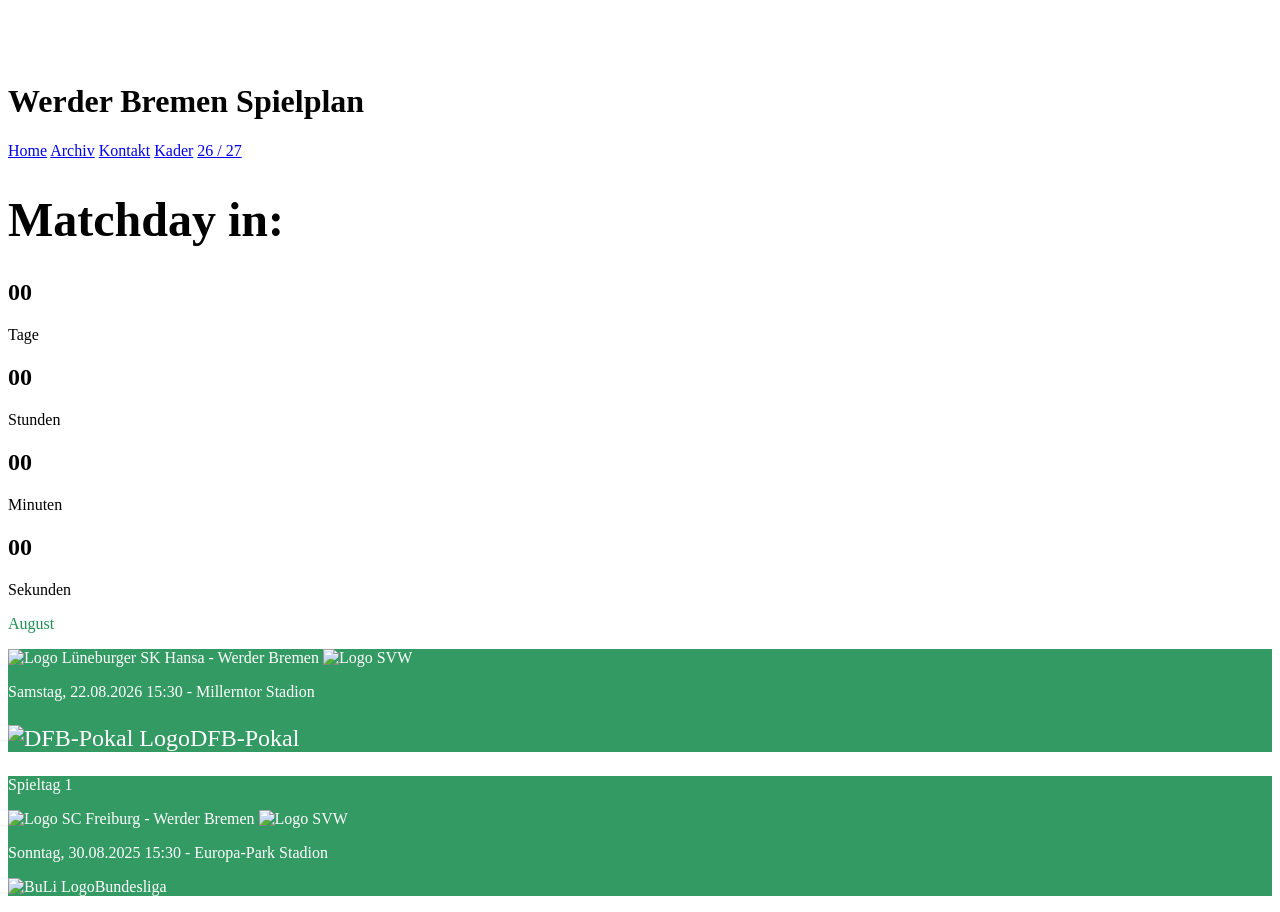
==== index.html @ 008bde71 "Add files via upload" ====
<!DOCTYPE html>
<html lang="de">

<head>
    <meta charset="UTF-8">
    <meta name="viewport" content="width=device-width, initial-scale=1.0">
    <title>Werder Spielplan</title>
    <link href="style.css" rel="stylesheet">
</head>

<body>
    <br><br><br>

    <div class="header">
        <h1 class="menü-headline">Werder Bremen Spielplan</h1>

        <nav class="menü">
            <a class="menü-link" href="index.html">Home</a>
            <a class="menü-link" href="archive.html">Archiv</a>
            <a class="menü-link" href="contact.html">Kontakt</a>
            <a class="menü-link" href="kader.html">Kader</a>
            <a class="menü-link" href="saison26-27.html">26 / 27</a>
        </nav>
    </div>

    <!-- Countdown -->
    <div class="container-countdown">
        <h1 id="countdown-label" style="font-size: 48px;">Matchday in:</h1>
        <div class="timebox">
            <div class="time">
                <h2 id="days">00</h2>
                <p>Tage</p>
            </div>
            <div class="time">
                <h2 id="hours">00</h2>
                <p>Stunden</p>
            </div>
            <div class="time">
                <h2 id="minutes">00</h2>
                <p>Minuten</p>
            </div>
            <div class="time">
                <h2 id="seconds">00</h2>
                <p>Sekunden</p>
            </div>
        </div>
    </div>

    <div class="bundesliga-aktuell">


        <nav class="month" style="color: rgb(29, 144, 83);">August</nav>


        <nav class="auswärtsspiel" style="background-color: rgb(29, 144, 83, 0.9);">
            <p class="mannschaft-schriftart-aktuell" style="color: rgb(255, 255, 255);">
                <img class="logo" src="clubs/Lüneburger_SK_Hansa_Logo.png" alt="Logo">
                Lüneburger SK Hansa - Werder Bremen
                <img class="logo" src="assets/SVW.png" alt="Logo SVW" style="width: 64px;">
            </p>
            <p class="daten" data-kickoff="2026-08-21T15:30:00"
                style="color: rgb(255, 255, 255); justify-content: center;">
                Samstag, 22.08.2026 15:30 - Millerntor Stadion</p>
            <p class="bundesliga-titel" style="color: rgb(255, 255, 255); font-size: 24px">
                <img class="bundesliga-logo" style="width: 48px;" src="assets/DFB-Pokal.png"
                    alt="DFB-Pokal Logo">DFB-Pokal
            </p>
        </nav>

        <!--MD 1-->
        <nav class="auswärtsspiel" style="background-color: rgb(29, 144, 83, 0.9);">
            <p class="spieltag-schriftart" style="color: rgb(255, 255, 255); ">
                Spieltag 1 </p>
            <p class="mannschaft-schriftart-archiv" style="color: rgb(255, 255, 255);">
                <img class="logo" src="assets/SC-Freiburg.png" alt="Logo">
                SC Freiburg - Werder Bremen
                <img class="logo" src="assets/SVW.png" alt="Logo SVW">
            </p>

            <p class="daten" style="color: rgb(255, 255, 255); justify-content: center;">
                Sonntag, 30.08.2025 15:30 - Europa-Park Stadion</p>
            <p class="bundesliga-titel" style="color: rgb(255, 255, 255); border-radius: 16px;">
                <img class="bundesliga-logo" style="width: 48px;" src="assets/Bundesliga-logo.png" alt="BuLi Logo">Bundesliga
            </p>
        </nav>

    </div>

    



    <!-- Animierter Hintergrund (nicht anfassen) -->
    <div>
        <div class="wave"></div>
        <div class="wave"></div>
        <div class="wave"></div>
    </div>

    <script src="script.js"></script>
    <!-- Die src muss ganz unten stehen -->
</body>

</html>
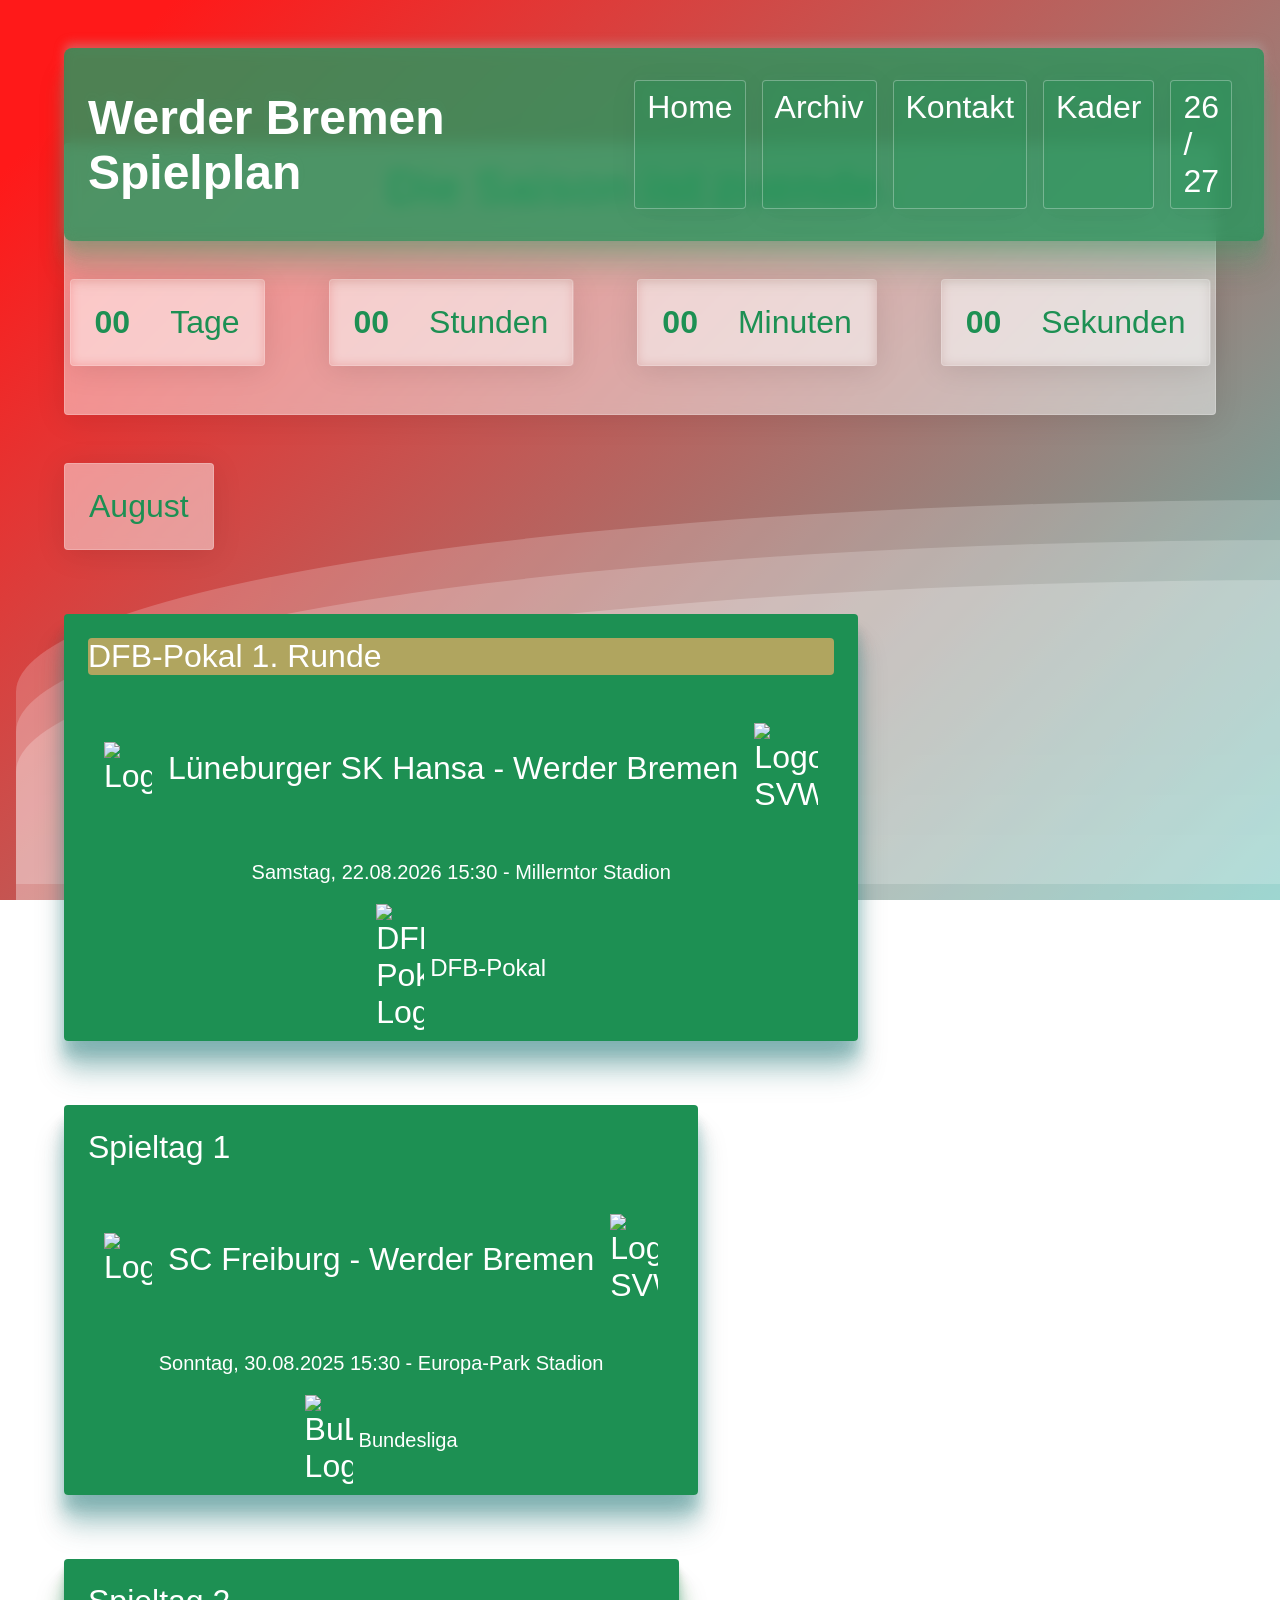
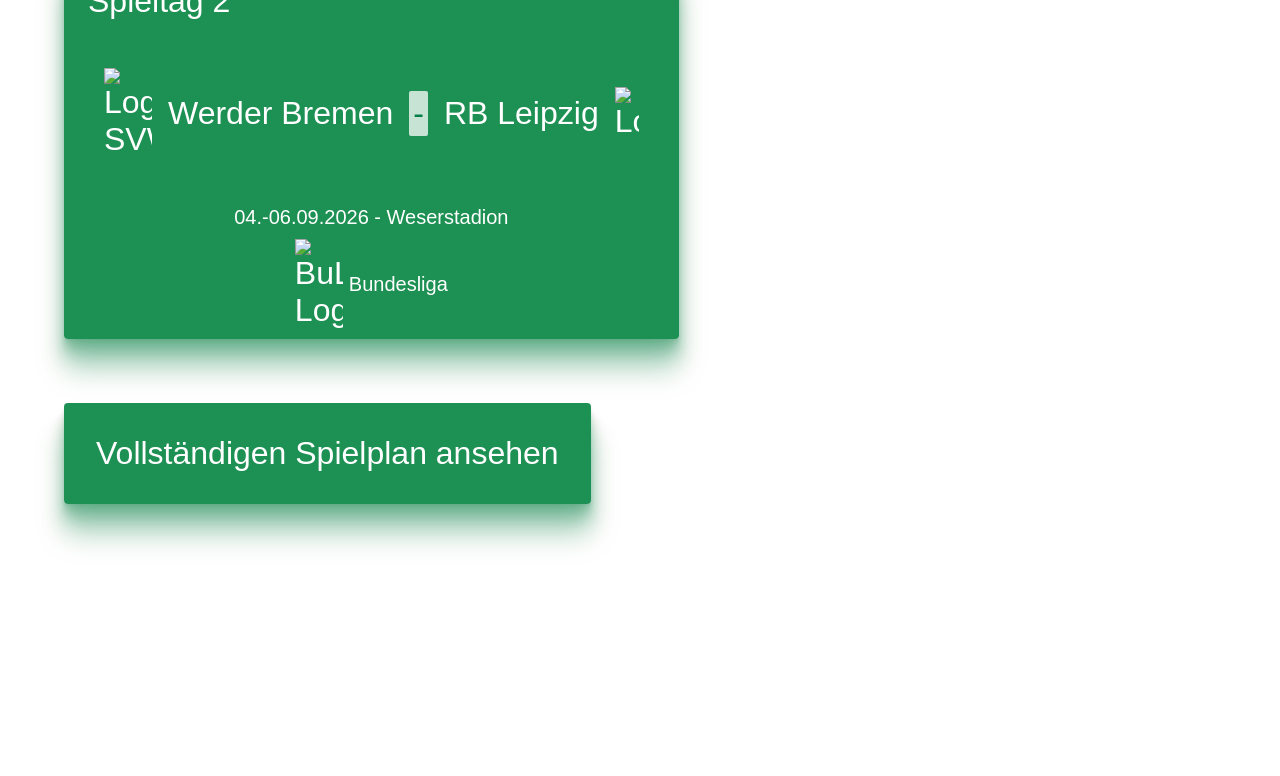
==== commit 77c231fa: "Add files via upload" ====
--- a/index.html
+++ b/index.html
@@ -53,6 +53,8 @@
 
 
         <nav class="auswärtsspiel" style="background-color: rgb(29, 144, 83, 0.9);">
+            <p class="spieltag-schriftart" style="color: rgb(255, 255, 255); background-color: rgb(176, 165, 95); border-radius: 4px;">
+                DFB-Pokal 1. Runde</p>
             <p class="mannschaft-schriftart-aktuell" style="color: rgb(255, 255, 255);">
                 <img class="logo" src="clubs/Lüneburger_SK_Hansa_Logo.png" alt="Logo">
                 Lüneburger SK Hansa - Werder Bremen
@@ -84,6 +86,30 @@
             </p>
         </nav>
 
+        <!--MD 2-->
+        <nav class="heimspiel" style="background-color: rgb(29, 144, 83, 0.9);">
+            <p class="spieltag-schriftart" style="color: rgb(255, 255, 255);">
+                Spieltag 2
+            </p>
+            <p class="mannschaft-schriftart-archiv" style="color: rgb(255, 255, 255);">
+                <img class="logo" src="assets/SVW.png" alt="Logo SVW">
+                Werder Bremen <span class="ergebnis"> - </span> RB Leipzig
+                <img class="logo-ersatz-rbl" src="assets/Red-Bull.png" alt="Logo">
+            </p>
+
+
+            <p class="daten" style="color: rgb(255, 255, 255); justify-content: center;">
+                04.-06.09.2026 - Weserstadion
+            </p>
+            <p class="bundesliga-titel" style="color: rgb(255, 255, 255); border-radius: 16px;">
+                <img class="bundesliga-logo" style="width: 48px;" src="assets/Bundesliga-logo.png" alt="BuLi Logo">Bundesliga
+            </p>
+        </nav>
+
+        <a href="saison26-27.html" class="heimspiel" style="background-color: rgb(29, 144, 83, 0.9); color: white; text-decoration: none; margin-bottom: 240px; padding: 32px;">
+            Vollständigen Spielplan ansehen
+        </a>
+
     </div>
 
     
--- a/style.css
+++ b/style.css
@@ -0,0 +1,1084 @@
+* {
+    font-size: 32px;
+    margin: 16px;
+    padding: 0px;
+}
+
+
+.header {
+    position: fixed;
+    width: 92.5%;
+    /*border: red solid 1px;*/
+    color: rgb(255, 255, 255);
+    background-color: rgba(29, 144, 83, 0.75);
+    backdrop-filter: blur(7.5px);
+    border-radius: 8px;
+    margin: 48px;
+    padding: 8px;
+    box-shadow: 0px 1px 1px rgba(29, 144, 83, 0.03),
+        0px 5px 4px rgba(29, 144, 83, 0.06),
+        0px 12px 9px rgba(29, 144, 83, 0.09),
+        0px 20px 16px rgba(29, 144, 83, 0.12),
+        0px 32px 25px rgba(29, 144, 83, 0.15);
+    display: flex;
+    flex-direction: row;
+    justify-content: space-between;
+    align-items: center;
+    top: 0px;
+    z-index: 999;
+    transition: all 500ms ease-in-out;
+}
+
+/*.header {
+    position: fixed;
+    width: 92.5%;
+    color: rgb(255, 255, 255);
+    text-shadow: black 5px 5px 7.5px;
+    background-color: rgba(29, 144, 83, 0.75);
+    backdrop-filter: blur(7.5px);
+    border-radius: 32px;
+    margin: 48px;
+    padding: 8px;
+    box-shadow: 0px 1px 1px rgba(29, 144, 83, 0.03),
+        0px 5px 4px rgba(29, 144, 83, 0.06),
+        0px 12px 9px rgba(29, 144, 83, 0.09),
+        0px 20px 16px rgba(29, 144, 83, 0.12),
+        0px 32px 25px rgba(29, 144, 83, 0.15);
+    display: flex;
+    flex-direction: row;
+    justify-content: space-between;
+    align-items: center;
+    top: 0px;
+    z-index: 999;
+    transition: all 500ms ease-in-out;
+}
+*/
+
+
+.menü-headline {
+    /*border: red solid solid 1px;*/
+    font-size: 48px;
+}
+
+.menü {
+    /*border: orange solid 1px;*/
+    display: flex;
+}
+
+.menü-link {
+    color: rgb(255, 255, 255);
+    text-decoration: none;
+    padding: 8px 12px;
+    border-radius: 8px;
+    background-color: rgba(255, 0, 0, 0.35);
+    margin: 8px;
+    transition: all 0.25s ease-in-out;
+    display: inline-block;
+    background: rgba(29, 144, 83, 0.25);
+    border-radius: 4px;
+    box-shadow: 0 4px 30px rgba(0, 0, 0, 0.05);
+    border: 1px solid rgba(255, 255, 255, 0.3);
+    gap: 16px;
+}
+
+.menü-link:hover {
+    background-color: rgba(33, 196, 109, 0.5);
+    transform: scale(1.1);
+    border: 1px solid white;
+    box-shadow: 0 4px 12px rgba(0, 0, 0, 0.25), inset 0 0 10px rgba(255, 255, 255, 0.2);
+    cursor: pointer;
+}
+
+.menü-link:active {
+    transform: scale(0.98);
+    box-shadow: 0 2px 6px rgba(0, 0, 0, 0.5), inset 0 2px 4px rgba(0, 0, 0, 0.3);
+}
+
+
+.bundesliga-aktuell {
+    /*border: red solid solid 1px;*/
+    display: flex;
+    flex-direction: column;
+    align-items: flex-start;
+}
+
+.bundesliga-archiv {
+    /*border: red solid solid 1px;*/
+    display: flex;
+    flex-direction: column;
+    align-items: flex-start;
+}
+
+/* Hintergrund für index.html (aktuelle Saison) */
+body {
+    --heimspiel-bg: url(assets/bg-heim-26-27.png);
+    --heimspiel-bg-size: 264px;
+    --heimspiel-bg-repeat: repeat;
+    --auswaertsspiel-bg: url(assets/bg-away-26-27.png);
+    --auswaerts-bg-size: 264px;
+    --auswaerts-bg-repeat: repeat;
+    --heimspiel-shadow: 0px 1px 0px rgba(2, 125, 69, 0.03),
+        0px 2px 2px rgba(2, 125, 69, 0.05),
+        0px 5px 4px rgba(2, 125, 69, 0.08),
+        0px 8px 8px rgba(2, 125, 69, 0.10),
+        0px 13px 12px rgba(2, 125, 69, 0.13),
+        0px 18px 17px rgba(2, 125, 69, 0.15),
+        0px 25px 24px rgba(2, 125, 69, 0.18),
+        0px 32px 31px rgba(2, 125, 69, 0.20);
+    --auswaertsspiel-shadow: 0px 13px 12px rgba(16, 106, 106, 0.13),
+        0px 18px 17px rgba(16, 106, 106, 0.15),
+        0px 25px 24px rgba(16, 106, 106, 0.18),
+        0px 32px 31px rgba(16, 106, 106, 0.20);
+}
+
+/* Hintergrund für saison25-26.html */
+body.saison26-27 {
+    --heimspiel-bg: url(assets/bg-heim-26-27.png);
+    --heimspiel-bg-size: 875px;
+    --heimspiel-bg-repeat: repeat;
+    --auswaertsspiel-bg: url(assets/bg-away-26-27.png);
+    --auswaerts-bg-size: 264px;
+    --auswaerts-bg-repeat: repeat;
+}
+
+/* Hintergrund für saison25-26.html */
+body.saison25-26 {
+    --heimspiel-bg: url(assets/bg-heim-25-26.png);
+    --heimspiel-bg-size: 264px;
+    --heimspiel-bg-repeat: repeat;
+    --auswaertsspiel-bg: linear-gradient(180deg, #1c4541, #167976);
+}
+
+/* Hintergrund für saison24-25.html */
+body.saison24-25 {
+    --heimspiel-bg: url(assets/bg-heim-24-25.png);
+    --heimspiel-bg-size: 464px;
+    --heimspiel-bg-repeat: repeat;
+    --auswaertsspiel-bg: url(assets/bg-away-24-25.png);
+    --auswaerts-bg-size: 1280px;
+    --auswaerts-bg-repeat: repeat;
+    --heimspiel-shadow: 0px 3px 0px rgba(24, 79, 54, 0.08),
+        0px 8px 18px rgba(24, 79, 54, 0.25),
+        0px 18px 36px rgba(24, 79, 54, 0.3);
+    --auswaertsspiel-shadow: 0px 1px 1px rgba(246, 236, 226, 0.03),
+        0px 5px 4px rgba(246, 236, 226, 0.06),
+        0px 12px 9px rgba(246, 236, 226, 0.09),
+        0px 20px 15px rgba(246, 236, 226, 0.12),
+        0px 32px 24px rgba(246, 236, 226, 0.15);
+
+}
+
+.heimspiel {
+    /*border: green solid 1px;*/
+    border-radius: 4px;
+    margin: 32px;
+    padding: 8px;
+    display: flex;
+    flex-direction: column;
+    background-image: var(--heimspiel-bg);
+    background-size: var(--heimspiel-bg-size);
+    background-repeat: var(--heimspiel-bg-repeat);
+    box-shadow: var(--heimspiel-shadow);
+
+}
+
+.mannschaft-schriftart-aktuell {
+    font: white;
+    display: flex;
+    align-items: center;
+}
+
+.mannschaft-schriftart-archiv {
+    font: white;
+    display: flex;
+    align-items: center;
+}
+
+body[class*="saison"] .spieltag-schriftart,
+body[class*="saison"] .heimspiel-schriftart,
+body[class*="saison"] .daten {
+    width: fit-content;
+    align-self: center;
+    padding: 4px;
+}
+
+body[class*="saison"] .bundesliga {
+    margin-top: 180px;
+}
+
+.ergebnis {
+    background-color: rgba(255, 255, 255, 0.75);
+    border-radius: 2px;
+    padding: 4px;
+    color: rgb(2, 125, 69);
+}
+
+.auswärtsspiel {
+    /*border: blue solid 1px;*/
+    border-radius: 4px;
+    margin: 32px;
+    padding: 8px;
+    display: flex;
+    flex-direction: column;
+    background: var(--auswaertsspiel-bg);
+    background-size: var(--auswaerts-bg-size);
+    background-repeat: var(--auswaerts-bg-repeat);
+    box-shadow: var(--auswaertsspiel-shadow);
+}
+
+
+
+.torschuetze-liste {
+    --icon-size: 24px;
+    --icon-clearance: 40px;
+    /* Abstand rund um den Ball */
+    position: relative;
+    display: flex;
+    align-items: flex-start;
+    width: 100%;
+    margin: 0 auto 16px auto;
+
+}
+
+.torschuetze-icon {
+    position: absolute;
+    left: 50%;
+    top: 8px;
+    transform: translateX(-50%);
+    width: var(--icon-size);
+    margin: 0;
+}
+
+.torschuetze-heim {
+    flex: 1;
+    display: flex;
+    justify-content: flex-end;
+    text-align: right;
+    padding-right: calc(var(--icon-size) / 2 + var(--icon-clearance));
+}
+
+.torschuetze-heim-heimspiel {
+    flex: 1;
+    display: flex;
+    justify-content: flex-end;
+    text-align: right;
+    padding-right: calc(var(--icon-size) / 2 + var(--icon-clearance));
+}
+
+.torschuetze-auswaerts {
+    flex: 1;
+    display: flex;
+    justify-content: flex-start;
+    text-align: left;
+    padding-left: calc(var(--icon-size) / 2 + var(--icon-clearance));
+    font-size: 16px;
+}
+
+.torschuetze-auswaerts-heimspiel {
+    flex: 1;
+    display: flex;
+    justify-content: flex-start;
+    text-align: left;
+    padding-left: calc(var(--icon-size) / 2 + var(--icon-clearance));
+    font-size: 16px;
+}
+
+.torschuetze-heim ul,
+.torschuetze-auswaerts ul {
+    margin: 0;
+    padding: 8px 12px;
+    list-style: none;
+    border-radius: 4px;
+    background-color: rgba(255, 255, 255, 0.15);
+    display: inline-block;
+    min-width: 320px;
+    /* hier Breite einstellen */
+}
+
+.torschuetze-heim-heimspiel ul,
+.torschuetze-auswaerts-heimspiel ul {
+    margin: 0;
+    padding: 8px 12px;
+    list-style: none;
+    border-radius: 4px;
+    display: inline-block;
+    min-width: 320px;
+    /* hier Breite einstellen */
+}
+
+.torschuetze-heim li,
+.torschuetze-auswaerts li {
+    margin: 0;
+    padding: 0;
+    font-size: 16px;
+}
+
+.torschuetze-heim-heimspiel li,
+.torschuetze-auswaerts-heimspiel li {
+    margin: 0;
+    padding: 0;
+    font-size: 16px;
+}
+
+.torschuetze-heim ul li,
+.torschuetze-auswaerts ul li {
+    font-size: 24px !important;
+    line-height: 1.25;
+}
+
+.torschuetze-heim-heimspiel ul li,
+.torschuetze-auswaerts-heimspiel ul li {
+    font-size: 24px !important;
+    line-height: 1.25;
+}
+
+
+.daten {
+    /*border: red solid solid 1px;*/
+    font-size: 20px;
+    display: flex;
+    justify-self: start;
+}
+
+.weserstadion-icon {
+    width: 40px;
+    height: 40px;
+    object-fit: contain;
+    flex-shrink: 0;
+    margin: 0;
+}
+
+.weserstadion-titel {
+    font-size: 20px;
+    display: flex;
+    justify-content: center;
+    align-items: center;
+    gap: 6px;
+    width: max-content;
+    margin: 2px auto 0 auto;
+    padding: 2px 8px;
+}
+
+.heimspiel .daten+.weserstadion-titel {
+    margin-top: -10px;
+}
+
+.bundesliga-logo {
+    width: 24px;
+    margin: 0;
+}
+
+.bundesliga-titel {
+    font-size: 20px;
+    display: flex;
+    justify-content: center;
+    align-items: center;
+    gap: 6px;
+    width: max-content;
+    margin: 2px auto 0 auto;
+    padding: 2px 8px;
+}
+
+.heimspiel .daten+.bundesliga-titel {
+    margin-top: -8px;
+}
+
+.heimspiel .weserstadion-titel+.bundesliga-titel {
+    margin-top: 4px;
+}
+
+.month {
+    /*border: red solid solid 1px;*/
+    border-radius: 4px;
+    padding: 24px;
+    margin: 32px;
+
+    background: rgba(255, 255, 255, 0.47);
+    border-radius: 4px;
+    box-shadow: 0 4px 30px rgba(0, 0, 0, 0.1);
+    backdrop-filter: blur(6px);
+    -webkit-backdrop-filter: blur(4.5px);
+    border: 1px solid rgba(255, 255, 255, 0.2);
+}
+
+.hin-rueck-runde {
+    /*border: red solid solid 1px;*/
+    border-radius: 4px;
+    padding: 24px;
+    margin: 32px;
+    margin-top: 208px;
+    background: rgba(255, 255, 255, 0.47);
+    border-radius: 4px;
+    box-shadow: 0 4px 30px rgba(0, 0, 0, 0.1);
+    backdrop-filter: blur(6px);
+    -webkit-backdrop-filter: blur(4.5px);
+    border: 1px solid rgba(255, 255, 255, 0.2);
+}
+
+.container-countdown {
+    /*border: red solid solid 1px;*/
+    border-radius: 4px;
+    background-color: rgb(29, 144, 83);
+    flex-direction: column;
+    display: flex;
+    align-items: center;
+    justify-content: center;
+    padding: 0px;
+    margin-left: 48px;
+    margin-right: 48px;
+    color: rgb(29, 144, 83);
+
+    background: rgba(255, 255, 255, 0.47);
+    border-radius: 4px;
+    box-shadow: 0 4px 30px rgba(0, 0, 0, 0.1);
+    backdrop-filter: blur(6px);
+    -webkit-backdrop-filter: blur(4.5px);
+    border: 1px solid rgba(255, 255, 255, 0.2);
+}
+
+.timebox {
+    /*border: rgb(0, 255, 0) solid 1px;*/
+    border-radius: 4px;
+    display: flex;
+    flex-direction: row;
+}
+
+.time {
+    /*border: blue solid 1px;*/
+    border-radius: 4px;
+    display: flex;
+    flex-direction: row;
+    margin: 32px;
+    gap: 8px;
+    padding: 8px;
+    background: rgba(255, 255, 255, 0.1);
+    border-radius: 4px;
+    box-shadow: 0 4px 30px rgba(0, 0, 0, 0.1);
+    backdrop-filter: blur(6px);
+    -webkit-backdrop-filter: blur(6px);
+    border: 1px solid rgba(255, 255, 255, 0.2);
+}
+
+.logo {
+    width: 48px;
+}
+
+.logo-ersatz-hsv {
+    width: 64px;
+}
+
+.logo-ersatz-rbl {
+    width: 24px;
+}
+
+.kader {
+    /*border: red solid solid 1px;*/
+    display: flex;
+    flex-direction: column;
+    align-items: flex-start;
+}
+
+.position-1 {
+    /*border: red solid solid 1px;*/
+    border-radius: 4px;
+    padding: 24px;
+    margin: 32px;
+    margin-top: 208px;
+    background: rgba(255, 255, 255, 0.47);
+    border-radius: 4px;
+    box-shadow: 0 4px 30px rgba(0, 0, 0, 0.1);
+    backdrop-filter: blur(6px);
+    -webkit-backdrop-filter: blur(4.5px);
+    border: 1px solid rgba(255, 255, 255, 0.2);
+}
+
+.player {
+    border-radius: 4px;
+    padding: 24px;
+    margin: 32px;
+    background: rgba(255, 255, 255, 0.47);
+    border-radius: 4px;
+    box-shadow: 0 4px 30px rgba(0, 0, 0, 0.1);
+    backdrop-filter: blur(6px);
+    -webkit-backdrop-filter: blur(4.5px);
+    border: 1px solid rgba(255, 255, 255, 0.2);
+}
+
+.player-name-row {
+    display: inline-flex;
+    align-items: center;
+    gap: 12px;
+    font-size: 48px;
+    font-family: "Arial Black";
+}
+
+.player-picture {
+    width: 256px
+}
+
+.country-flag {
+    display: block;
+}
+
+.germany {
+    font-family: sans-serif;
+    font-size: 64px;
+    font-weight: bold;
+    /* Hintergrundbild definieren */
+    background-image: url('assets/Deutschland.png');
+    /* Bild an Text anpassen */
+    background-clip: text;
+    -webkit-background-clip: text;
+    /* Textfarbe transparent machen */
+    color: transparent;
+    -webkit-text-fill-color: transparent;
+    /* Optional: Bildgröße anpassen */
+    background-size: 108px;
+}
+
+
+.position-2 {
+    /*border: red solid solid 1px;*/
+    border-radius: 4px;
+    padding: 24px;
+    margin: 32px;
+    margin-top: 64px;
+    background: rgba(255, 255, 255, 0.47);
+    border-radius: 4px;
+    box-shadow: 0 4px 30px rgba(0, 0, 0, 0.1);
+    backdrop-filter: blur(6px);
+    -webkit-backdrop-filter: blur(4.5px);
+    border: 1px solid rgba(255, 255, 255, 0.2);
+}
+
+
+.daten-spieler {
+    display: flex;
+    align-items: center;
+    font-weight: bold;
+}
+
+
+
+/* Animierter Hintergrund (nicht anfassen) */
+body {
+    margin: auto;
+    font-family: -apple-system, BlinkMacSystemFont, sans-serif;
+    overflow: auto;
+    background: linear-gradient(315deg, rgba(101, 0, 94, 1) 3%, rgba(60, 132, 206, 1) 38%, rgba(48, 238, 226, 1) 68%, rgba(255, 25, 25, 1) 98%);
+    animation: gradient 15s ease infinite;
+    background-size: 400% 400%;
+    background-attachment: fixed;
+}
+
+@keyframes gradient {
+    0% {
+        background-position: 0% 0%;
+    }
+
+    50% {
+        background-position: 100% 100%;
+    }
+
+    100% {
+        background-position: 0% 0%;
+    }
+}
+
+.wave {
+    background: rgb(255 255 255 / 25%);
+    border-radius: 1000% 1000% 0 0;
+    position: fixed;
+    width: 200%;
+    height: 12em;
+    animation: wave 10s -3s linear infinite;
+    transform: translate3d(0, 0, 0);
+    opacity: 0.8;
+    bottom: 0;
+    left: 0;
+    z-index: -1;
+}
+
+.wave:nth-of-type(2) {
+    bottom: -1.25em;
+    animation: wave 18s linear reverse infinite;
+    opacity: 0.8;
+}
+
+.wave:nth-of-type(3) {
+    bottom: -2.5em;
+    animation: wave 20s -1s reverse infinite;
+    opacity: 0.9;
+}
+
+.form-group {
+    border-radius: 4px;
+    font-size: 32px;
+    text-shadow: 5px 5px 5px rgba(0, 0, 0, 0.5);
+    color: rgb(255, 255, 255);
+    gap: 8px;
+    padding: 16px;
+    background: rgba(255, 255, 255, 0.2);
+    border-radius: 4px;
+    box-shadow: 0 4px 30px rgba(0, 0, 0, 0.1);
+    backdrop-filter: blur(5px);
+    -webkit-backdrop-filter: blur(5px);
+    border: 1px solid rgba(255, 255, 255, 0.3);
+}
+
+
+
+.contact-form {
+    border-radius: 4px;
+    position: absolute;
+    display: flex;
+    flex-direction: column;
+    margin: 48px;
+    padding: 32px;
+    gap: 16px;
+    margin-top: 224px;
+    background: rgb(29, 144, 83);
+    border-radius: 4px;
+    box-shadow: 0 4px 30px rgba(0, 0, 0, 0.1);
+    backdrop-filter: blur(5px);
+    -webkit-backdrop-filter: blur(5px);
+    border: 1px solid rgba(255, 255, 255, 0.3);
+}
+
+#name,
+#email,
+#subject,
+#message {
+    height: 48px;
+    font-size: 24px;
+    border-radius: 8px;
+}
+
+#message {
+    height: 150px
+}
+
+#submit {
+    font-size: 32px;
+    text-shadow: 5px 5px 5px rgba(0, 0, 0, 0.5);
+    color: rgb(255, 255, 255);
+    height: 64px;
+    background: rgba(255, 255, 255, 0.2);
+    border-radius: 6px;
+    box-shadow: 0 4px 30px rgba(0, 0, 0, 0.1);
+    backdrop-filter: blur(5px);
+    -webkit-backdrop-filter: blur(5px);
+    border: 1px solid rgba(255, 255, 255, 0.3);
+    transition: all 0.25s ease-in-out;
+
+}
+
+#submit:hover {
+    background-color: rgba(199, 199, 199, 0.7);
+    transform: scale(1.05);
+    border: 1px solid white;
+    box-shadow: 0 4px 12px rgba(0, 0, 0, 0.5), inset 0 0 10px rgba(255, 255, 255, 0.2);
+    text-decoration: underline;
+    text-decoration-thickness: 2px;
+    text-underline-offset: 4px;
+    cursor: pointer;
+}
+
+#submit:active {
+    transform: scale(0.99);
+    box-shadow: 0 2px 6px rgba(0, 0, 0, 0.5), inset 0 2px 4px rgba(0, 0, 0, 0.3);
+}
+
+
+
+.saison-auswahl {
+    width: calc(100% - 96px);
+    margin: 224px 48px 48px 48px;
+    display: flex;
+    flex-wrap: wrap;
+    gap: 24px;
+}
+
+.saison-link {
+    --season-accent: rgba(2, 125, 69, 0.75);
+    --season-bg: none;
+    min-height: 180px;
+    min-width: 300px;
+    max-width: 336px;
+    flex: 1 1 320px;
+    border-radius: 16px;
+    padding: 28px 32px;
+    color: rgb(255, 255, 255);
+    text-decoration: none;
+    display: flex;
+    flex-direction: column;
+    justify-content: flex-end;
+    gap: 4px;
+    background-image:
+        linear-gradient(180deg, rgba(0, 0, 0, 0.08), rgba(0, 0, 0, 0.65)),
+        var(--season-bg);
+    background-color: var(--season-accent);
+    background-repeat: repeat;
+    background-size: var(--season-size, 320px);
+    background-position: center;
+    box-shadow: 0 6px 24px rgba(0, 0, 0, 0.25);
+    transition: transform 0.25s ease, box-shadow 0.25s ease;
+}
+
+.saison-link:hover {
+    transform: translateY(-4px);
+    box-shadow: 0 12px 30px rgba(0, 0, 0, 0.35);
+}
+
+.saison-link-kicker {
+    font-size: 18px;
+    opacity: 0.9;
+}
+
+.saison-link-title {
+    font-size: 40px;
+}
+
+
+
+
+
+
+
+@keyframes wave {
+    2% {
+        transform: translateX(1);
+    }
+
+    25% {
+        transform: translateX(-25%);
+    }
+
+    50% {
+        transform: translateX(-50%);
+    }
+
+    75% {
+        transform: translateX(-25%);
+    }
+
+    100% {
+        transform: translateX(1);
+    }
+}
+
+
+/* Kader Format für PC */
+@media (min-width: 1250px) {
+    .kader {
+        display: grid;
+        grid-template-columns: minmax(0, 1fr) minmax(0, 1fr);
+        gap: 32px;
+        align-items: start;
+    }
+
+    .kader > .position-1,
+    .kader > .position-2 {
+        grid-column: 1 / -1;
+    }
+
+    .kader > .player {
+        margin: 0 32px 32px 32px;
+    }
+
+    .kader > .player:nth-of-type(even) {
+        justify-self: start;
+    }
+}
+
+
+/* Handy Format */
+@media(max-width: 600px) {
+
+    * {
+        padding-left: 0px;
+        margin-left: 4px;
+    }
+
+    .container-countdown {
+        flex-direction: column;
+        display: flex;
+        align-items: center;
+        justify-content: center;
+        padding: 0px;
+        margin: 0px;
+        font-size: 32px;
+    }
+
+    .timebox {
+        flex-direction: column;
+        display: flex;
+        justify-content: center;
+        align-items: center;
+    }
+
+    .time {
+        display: flex;
+        padding: 80px;
+        margin: 24px;
+    }
+
+    .logo {
+        width: 24px;
+    }
+
+    .logo-ersatz-hsv {
+        width: 40px;
+    }
+
+    .logo-ersatz-rbl {
+        width: 8px;
+    }
+
+    .header {
+        flex-direction: column;
+        align-items: center;
+        justify-content: center;
+        width: calc(100% - 64px);
+        margin: 8px;
+        padding: 8px;
+        gap: 16px;
+    }
+
+    .menü-headline {
+        font-size: 24px;
+        text-align: center;
+        margin: 12px 0 8px 0;
+    }
+
+    .menü {
+        display: flex;
+        flex-wrap: wrap;
+        justify-content: center;
+        margin: 0;
+        gap: 4px;
+    }
+
+    .menü-link {
+        font-size: 10px;
+        margin: 0;
+        padding: 12;
+    }
+
+    body[class*="saison"] .bundesliga {
+        margin-top: 180px;
+    }
+
+    .bundesliga-aktuell {
+        /*border: red solid solid 1px;*/
+        display: flex;
+        flex-direction: column;
+        align-items: flex-start;
+        width: 436px;
+        padding-left: 0px;
+        margin-left: 0px;
+    }
+
+    .bundesliga-archiv {
+        /*border: red solid solid 1px;*/
+        display: flex;
+        flex-direction: column;
+        align-items: flex-start;
+        width: 436px;
+    }
+
+    .mannschaft-schriftart-aktuell {
+        font-size: 12px;
+        font: white;
+        display: flex;
+        align-items: center;
+    }
+
+    .mannschaft-schriftart-archiv {
+        font-size: 12px;
+        font: white;
+        display: flex;
+        align-items: center;
+        margin: 0;
+    }
+
+    .heimspiel {
+        /*border: green solid 1px;*/
+        border-radius: 16px;
+        margin: 16px;
+        padding: 8px;
+        display: flex;
+        flex-direction: column;
+        background-image: var(--heimspiel-bg);
+        background-size: var(--heimspiel-bg-size);
+        background-repeat: var(--heimspiel-bg-repeat);
+        box-shadow: var(--heimspiel-shadow);
+        padding-left: 16px;
+        margin-left: 4px;
+
+    }
+
+    .auswärtsspiel {
+        font-size: 24px;
+        /*border: blue solid 1px;*/
+        border-radius: 16px;
+        margin: 16px;
+        padding: 8px;
+        display: flex;
+        flex-direction: column;
+        background: var(--auswaertsspiel-bg);
+        box-shadow: var(--auswaertsspiel-shadow);
+        padding-left: 16px;
+        margin-left: 4px;
+    }
+
+    .hin-rueck-runde {
+        padding-left: 16px;
+        margin-left: 4px;
+        font-weight: bold;
+    }
+
+    .month {
+        padding-left: 16px;
+        margin-left: 4px;
+        font-weight: bold;
+    }
+
+    .torschuetze-liste {
+        --icon-size: 18px;
+        --icon-clearance: 20px;
+        margin: 0 auto 12px auto;
+    }
+
+    .torschuetze-icon {
+        top: 6px;
+        width: var(--icon-size);
+    }
+
+    .torschuetze-heim {
+        padding-right: calc(var(--icon-size) / 2 + var(--icon-clearance));
+    }
+
+    .torschuetze-auswaerts {
+        padding-left: calc(var(--icon-size) / 2 + var(--icon-clearance));
+    }
+
+    .torschuetze-heim-heimspiel {
+        padding-right: calc(var(--icon-size) / 2 + var(--icon-clearance));
+    }
+
+    .torschuetze-auswaerts-heimspiel {
+        padding-left: calc(var(--icon-size) / 2 + var(--icon-clearance));
+    }
+
+    .torschuetze-heim ul,
+    .torschuetze-auswaerts ul {
+        min-width: 0;
+        max-width: 42vw;
+        padding: 6px 8px;
+    }
+
+    .torschuetze-heim-heimspiel ul,
+    .torschuetze-auswaerts-heimspiel ul {
+        min-width: 0;
+        max-width: 42vw;
+        padding: 6px 8px;
+    }
+
+    .torschuetze-heim ul li,
+    .torschuetze-auswaerts ul li {
+        font-size: 8px !important;
+        line-height: 1.25;
+    }
+
+    .torschuetze-heim-heimspiel ul li,
+    .torschuetze-auswaerts-heimspiel ul li {
+        font-size: 8px !important;
+        line-height: 1.25;
+    }
+
+    .daten {
+        font-size: 10px;
+    }
+
+    .weserstadion-titel {
+        font-size: 16px;
+    }
+
+    .bundesliga-titel {
+        font-size: 16px;
+    }
+
+    .ergebnis {
+        font-size: 16px;
+        margin: 4px;
+    }
+
+    .spieltag-schriftart {
+        font-size: 24px;
+    }
+
+    .saison-auswahl {
+        width: calc(100% - 32px);
+        margin: 176px 16px 24px 16px;
+        gap: 16px;
+    }
+
+    .saison-link {
+        min-width: 0;
+        min-height: 150px;
+        padding: 18px 20px;
+    }
+
+    .saison-link-kicker {
+        font-size: 14px;
+    }
+
+    .saison-link-title {
+        font-size: 28px;
+    }
+
+    
+    .contact-form {
+        padding-top: 16px;
+        margin-left: 8px;
+        gap: 4px;
+    }
+
+
+    .player{
+        margin-left: 4px;
+        margin-right: auto;
+    }
+
+    .player-name-row {
+        font-size: 32px;
+    }
+
+    .player-picture {
+        width: 128px
+    }
+
+    .daten-spieler {
+        font-size: 24px;
+    }
+
+    .position-1 {
+        margin-left: 4px;
+    }
+
+    .position-2 {
+        margin-left: 4px;
+    }
+
+}
+
+
+/* Scroll Bar */
+.scroll-down .header {
+    transform: translate3d(0, -500px, 0);
+}
+
+.scroll-up .header {
+    filter: drop-shadow(0 -5px 5px rgb(180, 180, 180, 0.5));
+}
